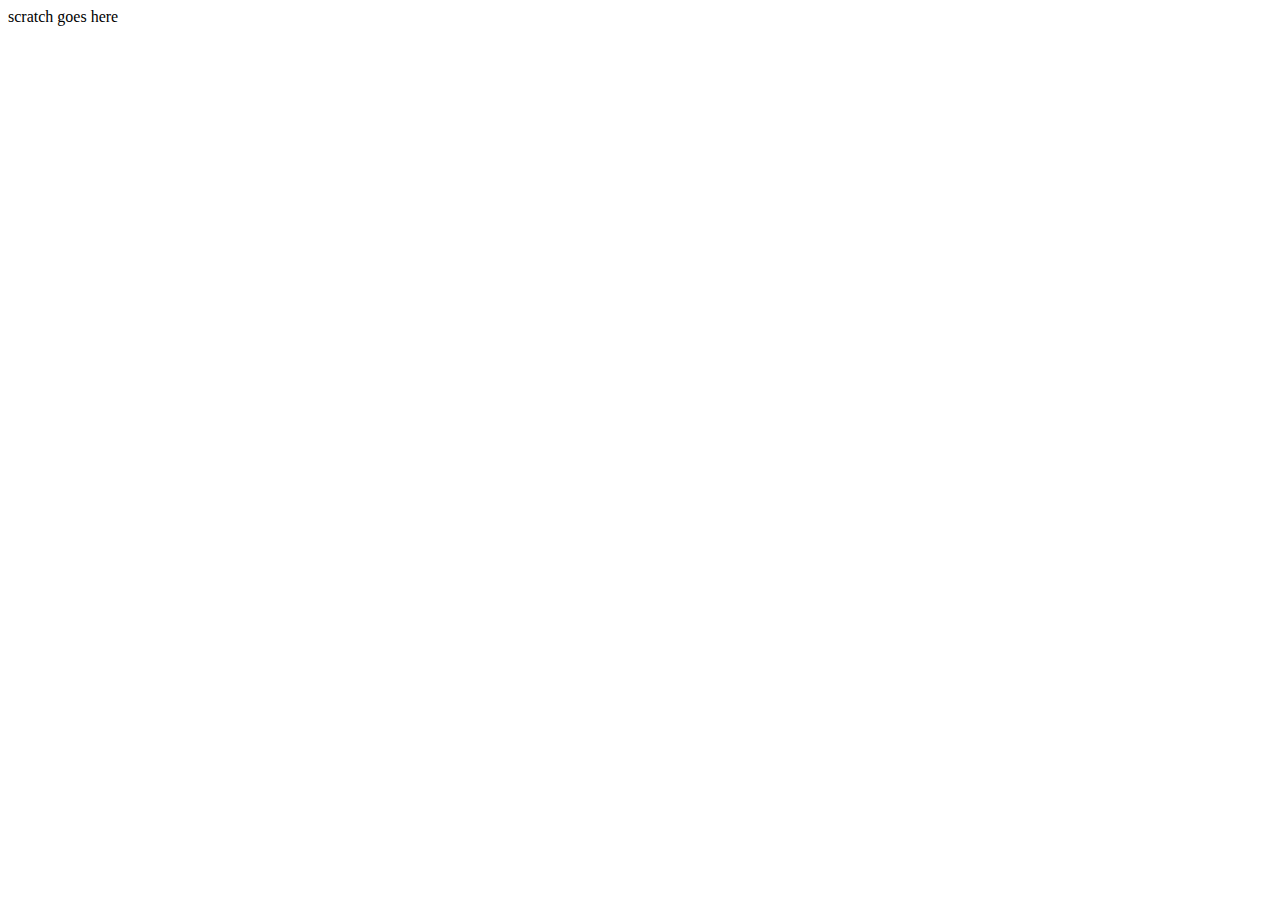
==== scratch.html @ 84f6fa0c "Add files via upload" ====
<!DOCTYPE html>
<html lang="en">
<head>
    <meta charset="UTF-8">
    <meta http-equiv="X-UA-Compatible" content="IE=edge">
    <meta name="viewport" content="width=device-width, initial-scale=1.0">
    <title>Document</title>
</head>
<body>
    scratch goes here 
    <br>
    <div class='tableauPlaceholder' id='viz1669662443956' style='position: relative'><noscript><a href='#'><img alt='Dashboard 1 ' src='https:&#47;&#47;public.tableau.com&#47;static&#47;images&#47;Wh&#47;WhoAmericansspendtheirtimewithbyage&#47;Dashboard1&#47;1_rss.png' style='border: none' /></a></noscript><object class='tableauViz'  style='display:none;'><param name='host_url' value='https%3A%2F%2Fpublic.tableau.com%2F' /> <param name='embed_code_version' value='3' /> <param name='site_root' value='' /><param name='name' value='WhoAmericansspendtheirtimewithbyage&#47;Dashboard1' /><param name='tabs' value='no' /><param name='toolbar' value='yes' /><param name='static_image' value='https:&#47;&#47;public.tableau.com&#47;static&#47;images&#47;Wh&#47;WhoAmericansspendtheirtimewithbyage&#47;Dashboard1&#47;1.png' /> <param name='animate_transition' value='yes' /><param name='display_static_image' value='yes' /><param name='display_spinner' value='yes' /><param name='display_overlay' value='yes' /><param name='display_count' value='yes' /><param name='language' value='en-US' /></object></div>                <script type='text/javascript'>                    var divElement = document.getElementById('viz1669662443956');                    var vizElement = divElement.getElementsByTagName('object')[0];                    vizElement.style.width='1100px';vizElement.style.height='927px';                    var scriptElement = document.createElement('script');                    scriptElement.src = 'https://public.tableau.com/javascripts/api/viz_v1.js';                    vizElement.parentNode.insertBefore(scriptElement, vizElement);                </script></div>
    
</body>
</html>
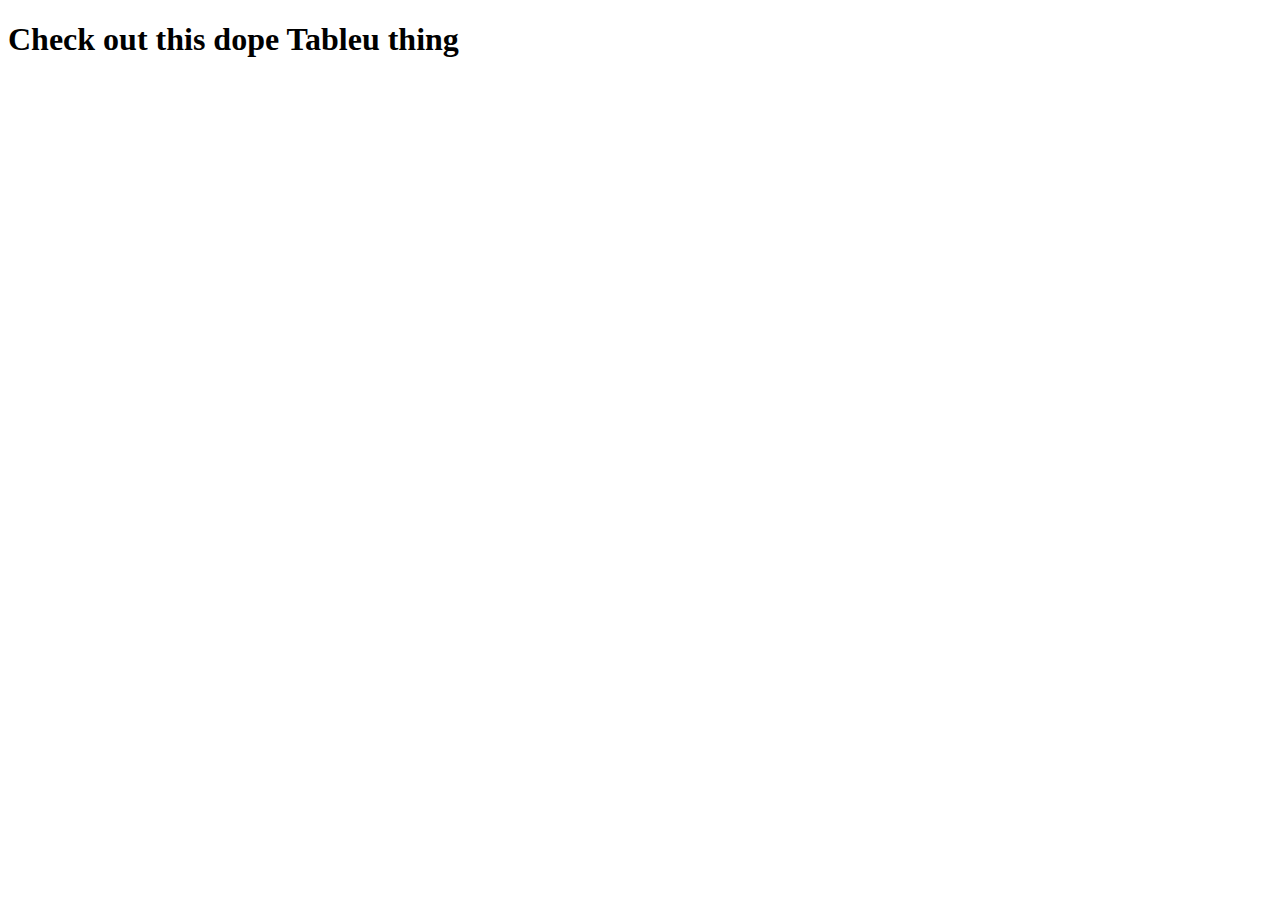
==== commit dbd31c0a: "Add files via upload" ====
--- a/scratch.html
+++ b/scratch.html
@@ -7,7 +7,7 @@
     <title>Document</title>
 </head>
 <body>
-    scratch goes here 
+    <h1> Check out this dope Tableu thing</h1>
     <br>
     <div class='tableauPlaceholder' id='viz1669662443956' style='position: relative'><noscript><a href='#'><img alt='Dashboard 1 ' src='https:&#47;&#47;public.tableau.com&#47;static&#47;images&#47;Wh&#47;WhoAmericansspendtheirtimewithbyage&#47;Dashboard1&#47;1_rss.png' style='border: none' /></a></noscript><object class='tableauViz'  style='display:none;'><param name='host_url' value='https%3A%2F%2Fpublic.tableau.com%2F' /> <param name='embed_code_version' value='3' /> <param name='site_root' value='' /><param name='name' value='WhoAmericansspendtheirtimewithbyage&#47;Dashboard1' /><param name='tabs' value='no' /><param name='toolbar' value='yes' /><param name='static_image' value='https:&#47;&#47;public.tableau.com&#47;static&#47;images&#47;Wh&#47;WhoAmericansspendtheirtimewithbyage&#47;Dashboard1&#47;1.png' /> <param name='animate_transition' value='yes' /><param name='display_static_image' value='yes' /><param name='display_spinner' value='yes' /><param name='display_overlay' value='yes' /><param name='display_count' value='yes' /><param name='language' value='en-US' /></object></div>                <script type='text/javascript'>                    var divElement = document.getElementById('viz1669662443956');                    var vizElement = divElement.getElementsByTagName('object')[0];                    vizElement.style.width='1100px';vizElement.style.height='927px';                    var scriptElement = document.createElement('script');                    scriptElement.src = 'https://public.tableau.com/javascripts/api/viz_v1.js';                    vizElement.parentNode.insertBefore(scriptElement, vizElement);                </script></div>
     
